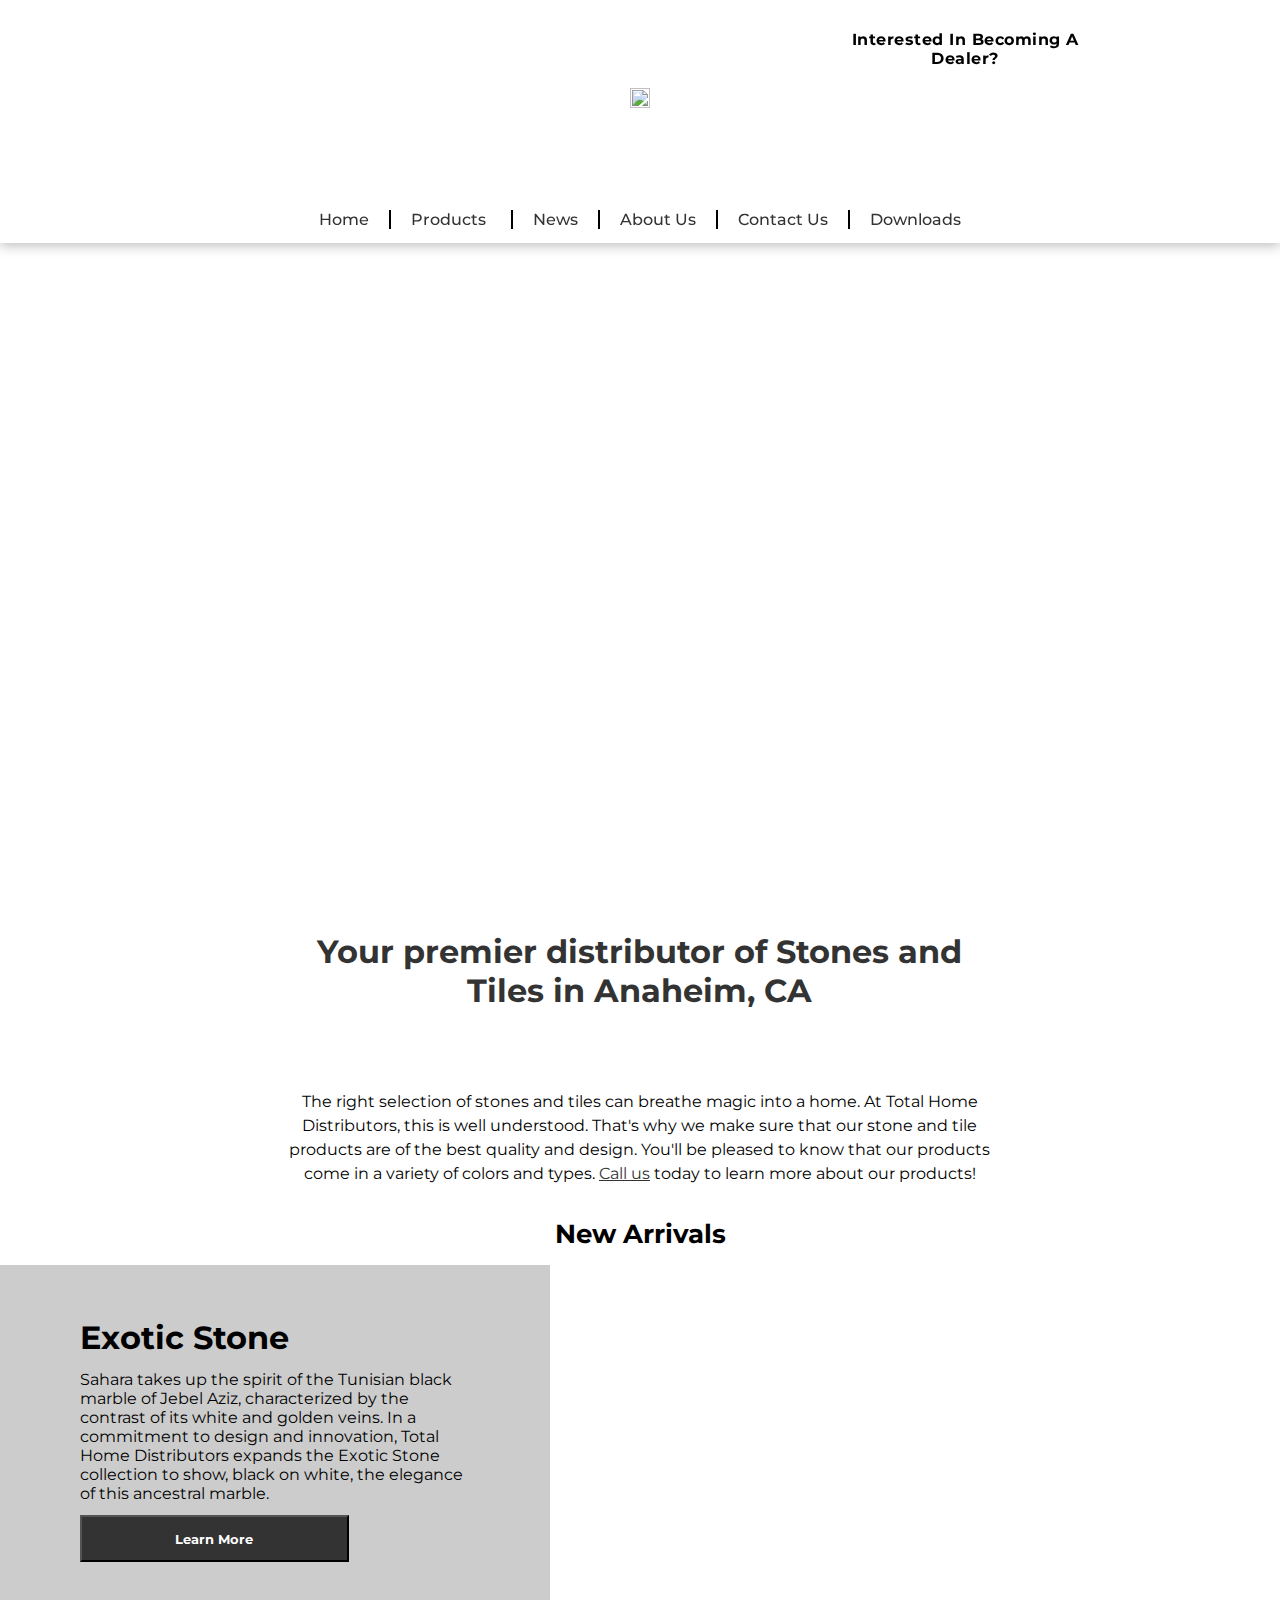
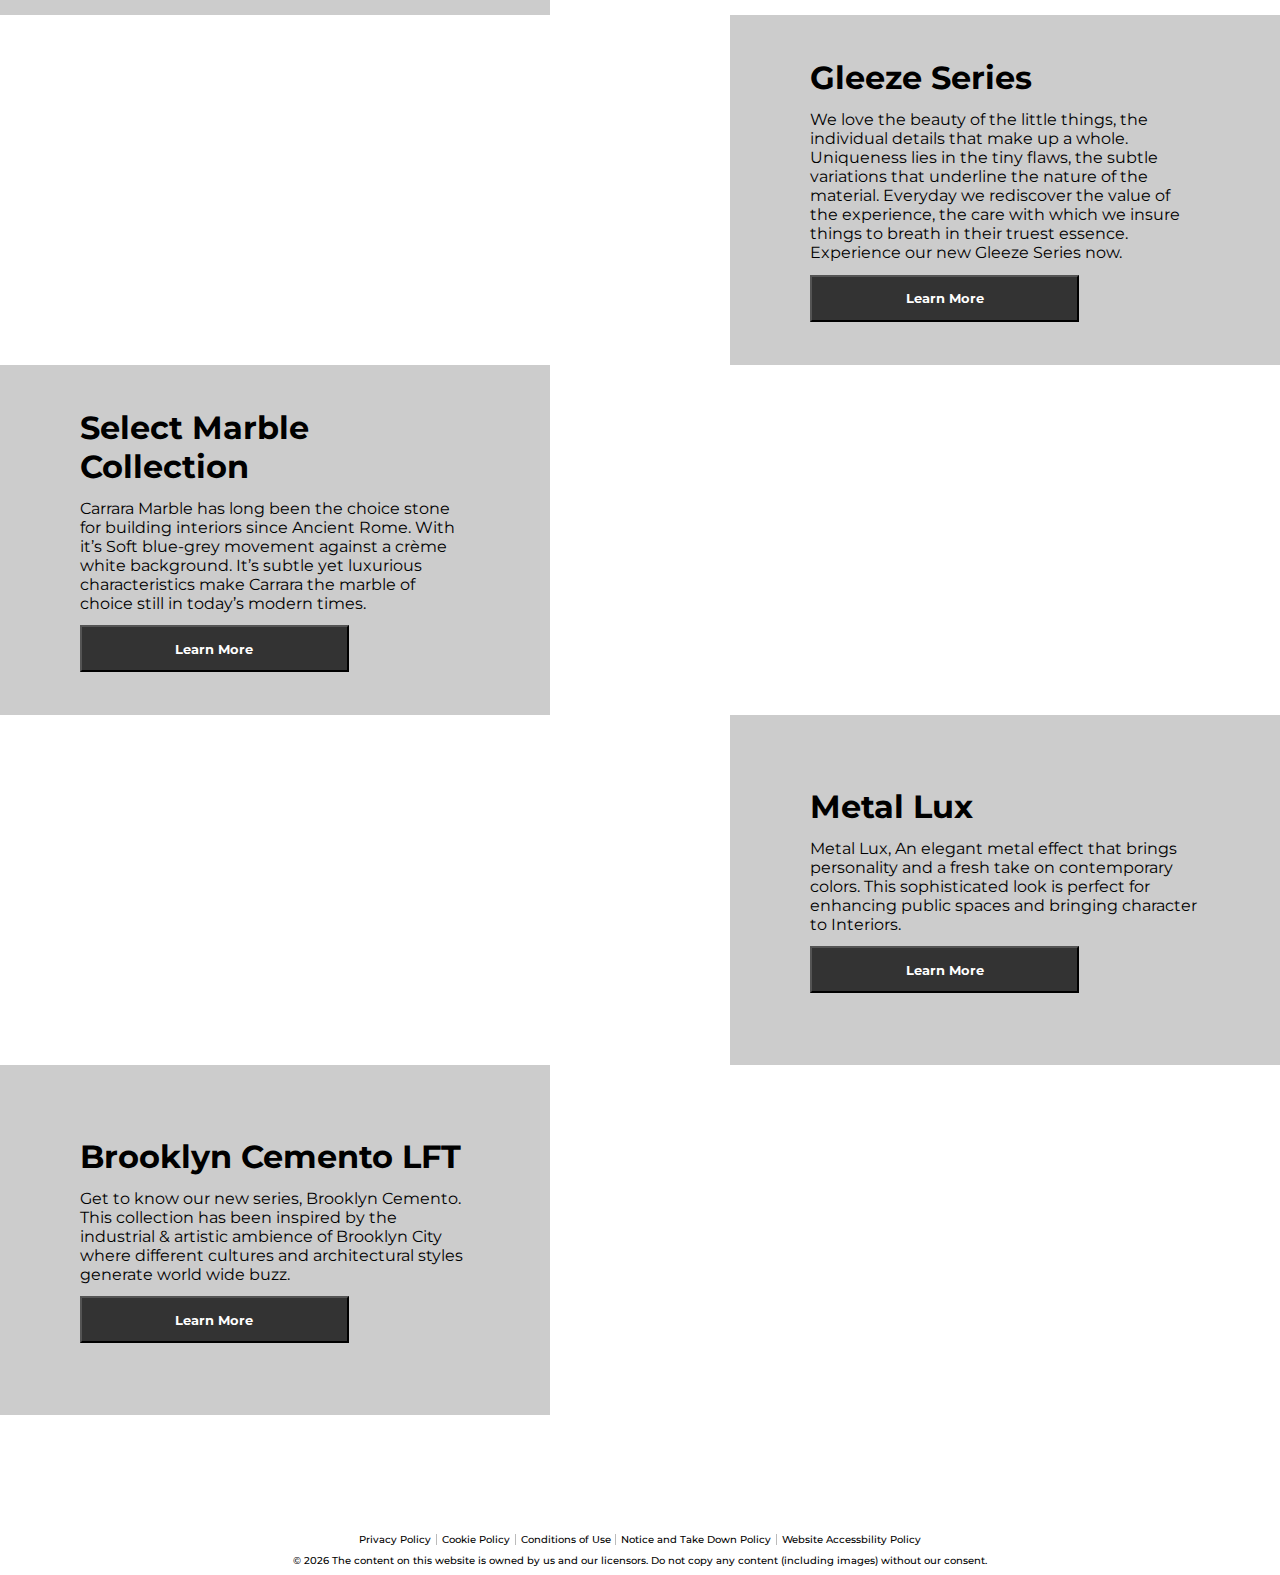
==== index.html @ 00568a25 "landing page" ====
<!DOCTYPE html>
<html lang="en">
  <head>
    <meta charset="UTF-8" />
    <meta http-equiv="X-UA-Compatible" content="IE=edge" />
    <meta name="viewport" content="width=device-width, initial-scale=1.0" />
    <title>Homepage | Total Home Distributors | Anaheim, CA</title>

    <link rel="stylesheet" href="https://cdnjs.cloudflare.com/ajax/libs/font-awesome/6.0.0-beta2/css/all.min.css" integrity="sha512-YWzhKL2whUzgiheMoBFwW8CKV4qpHQAEuvilg9FAn5VJUDwKZZxkJNuGM4XkWuk94WCrrwslk8yWNGmY1EduTA==" crossorigin="anonymous" referrerpolicy="no-referrer" />
    <link rel="stylesheet" href="style.css" />
    <link
      rel="stylesheet"
      href="https://cdnjs.cloudflare.com/ajax/libs/font-awesome/6.0.0-beta2/css/all.min.css"
      integrity="sha512-YWzhKL2whUzgiheMoBFwW8CKV4qpHQAEuvilg9FAn5VJUDwKZZxkJNuGM4XkWuk94WCrrwslk8yWNGmY1EduTA=="
      crossorigin="anonymous"
      referrerpolicy="no-referrer"
    />
    <link rel="preconnect" href="https://fonts.googleapis.com" />
    <link rel="preconnect" href="https://fonts.gstatic.com" crossorigin />
    <link
      href="https://fonts.googleapis.com/css2?family=Montserrat:ital,wght@0,100;0,200;0,300;0,400;0,500;0,600;0,700;0,800;0,900;1,100;1,200;1,300;1,400;1,500;1,600;1,700;1,800;1,900&display=swap"
      rel="stylesheet"
    />
    <script src="https://cdnjs.cloudflare.com/ajax/libs/jquery/3.5.0/jquery.min.js"></script>
  </head>
  <body>
    <header>
      <div class="container">
        <div class="left-container"></div>
        <div class="middle-container">
          <div class="logo">
            <img
              src="https://cdn.websites.hibu.com/7ad96194b5aa48289e3e0028a79726c9/dms3rep/multi/desktop/logo-9bf7ba0e.png"
              alt=""
            />
          </div>
        </div>
        <div class="container-message">
          <span>interested in becoming a dealer?</span>
        </div>
      </div>
      <nav class="nav">
        <ul>
          <a href="#">
            <li class="nav-middle">home</li>
          </a>
          <div class="products">
            <a href="#">
              <li class="nav-middle">
                products <i class="fas fa-chevron-down"></i>
              </li>
            </a>
            <a href="#">
              <div class="products-share">share</div>
            </a>
          </div>
          <a href="#">
            <li class="nav-middle">news</li>
          </a>
          <a href="#">
            <li class="nav-middle">about us</li>
          </a>
          <a href="#">
            <li class="nav-middle">contact us</li>
          </a>
          <a href="#">
            <li class="nav-right">downloads</li>
          </a>
        </ul>
      </nav>
    </header>

    <main>
      <section class="display"></section>
      <section class="new-arrivals-gallery">
        <div class="text-information">
          <h1>Your premier distributor of Stones and Tiles in Anaheim, CA</h1>
          <p>
            The right selection of stones and tiles can breathe magic into a
            home. At Total Home Distributors, this is well understood. That's
            why we make sure that our stone and tile products are of the best
            quality and design. You'll be pleased to know that our products come
            in a variety of colors and types.
            <a href="#" class="cta">Call us</a> today to learn more about our
            products!
          </p>
        </div>

        <h1 class="title">New Arrivals</h1>

        <div class="gallery-1">
          <div class="gallery-left-1">
            <h1>Exotic Stone</h1>
            <p>
              Sahara takes up the spirit of the Tunisian black marble of Jebel
              Aziz, characterized by the contrast of its white and golden veins.
              In a commitment to design and innovation, Total Home Distributors
              expands the Exotic Stone collection to show, black on white, the
              elegance of this ancestral marble.
            </p>
            <button class="cta">Learn More</button>
          </div>
          <div class="gallery-right-1"></div>
        </div>

        <div class="gallery-2">
          <div class="gallery-left-2"></div>
          <div class="gallery-right-2">
            <h1>Gleeze Series</h1>
            <p>
              We love the beauty of the little things, the individual details
              that make up a whole. Uniqueness lies in the tiny flaws, the
              subtle variations that underline the nature of the material.
              Everyday we rediscover the value of the experience, the care with
              which we insure things to breath in their truest essence.
              Experience our new Gleeze Series now.
            </p>
            <button class="cta">Learn More</button>
          </div>
        </div>

        <div class="gallery-3">
          <div class="gallery-left-3">
            <h1>Select Marble Collection</h1>
            <p>
              Carrara Marble has long been the choice stone for building
              interiors since Ancient Rome. With it’s Soft blue-grey movement
              against a crème white background. It’s subtle yet luxurious
              characteristics make Carrara the marble of choice still in today’s
              modern times.
            </p>
            <button class="cta">Learn More</button>
          </div>
          <div class="gallery-right-3"></div>
        </div>

        <div class="gallery-4">
          <div class="gallery-left-4"></div>
          <div class="gallery-right-4">
            <h1>Metal Lux</h1>
            <p>
              Metal Lux, An elegant metal effect that brings personality and a
              fresh take on contemporary colors. This sophisticated look is
              perfect for enhancing public spaces and bringing character to
              Interiors.
            </p>
            <button class="cta">Learn More</button>
          </div>
        </div>

        <div class="gallery-5">
          <div class="gallery-left-5">
            <h1>Brooklyn Cemento LFT</h1>
            <p>
              Get to know our new series, Brooklyn Cemento. This collection has
              been inspired by the industrial & artistic ambience of Brooklyn
              City where different cultures and architectural styles generate
              world wide buzz.
            </p>
            <button class="cta">Learn More</button>
          </div>
          <div class="gallery-right-5"></div>
        </div>
      </section>
      <section class="social-links">
        <a href="https://www.facebook.com/pages/Total-Home-Distributors/105014530872221"><i class="fab fa-facebook-f"></i></a>
        <a href="https://www.instagram.com/thdistributors/?hl=en"><i class="fab fa-instagram"></i></a>
        <a href="https://www.yelp.com/biz/total-home-distributors-anaheim"><i class="fab fa-yelp"></i></a>
        <a href="https://google.com/maps/place/"><i class="fas fa-store"></i></a>
      </section>
    </main>

    <footer>
      <ol>
        <li>Privacy Policy</li>
        <li>Cookie Policy</li>
        <li>Conditions of Use

        </li>
        <li>Notice and Take Down Policy</li>
        <li>Website Accessbility Policy</li>
      </ol>

      &copy; <script>document.write(new Date().getFullYear())</script> The content on this website is owned by us and our licensors. Do not copy any content (including images) without our consent.

    </footer>
    <script src="script.js"></script>
  </body>
</html>
---- style.css ----
:root {
  --color-darkgray-hue: 0;
  --color-darkgray-sat: 0%;
  --color-darkgray-lit: 20%;
  --color-darkgray: hsl(
    var(--color-darkgray-hue),
    var(--color-darkgray-sat),
    var(--color-darkgray-lit)
  );
  --color-lightgray: #888;
  --color-lightgray2: #cccccc;
  --color-white: #fff;
  --color-black: #000;
  --fontFamily: Montserrat, sans-serif;
}

* {
  margin: 0;
  padding: 0;
  box-sizing: border-box;
  font-family: var(--fontFamily);
}

header {
  display: flex;
  flex-direction: column;
  width: 100%;
  height: auto;
  padding-bottom: 0.8em;
  box-shadow: rgba(0, 0, 0, 0.25) 0 3px 11px 0;
  position: fixed;
  z-index: 1;
  background-color: white;
}

.container {
  display: flex;
  justify-content: center;
  height: 200px;
  transition: 250s;
}

.middle-container {
  display: flex;
  align-items: center;
  justify-content: center;
}

.logo img {
  height: 100%;
  width: 100%;
  object-fit: contain;
}

.left-container {
  flex: 1;
}

.container-message {
  flex: 1;
  display: flex;
  align-items: flex-start;
  justify-content: center;
}

@media (min-width: 1500px) {
  .container-message {
    justify-content: flex-start;
    margin-left: 5em;
  }
}

.container-message span {
  margin-top: 30px;
  font-weight: 700;
  letter-spacing: 0.5px;
  width: 250px;
  text-align: center;
  text-transform: capitalize;
}

.nav ul {
  display: flex;
  margin-top: 0.5rem;
  justify-content: center;
  align-items: center;
  list-style-type: none;
  text-transform: capitalize;
}

.nav a {
  text-decoration: none;
  color: var(--color-darkgray);
  font-weight: 500;
}

.nav ul i {
  margin-left: 5px;
  font-size: 0.7em;
}

.nav ul li {
  /* margin: 0 20px; */
  padding: 0 20px;
}

.nav-middle {
  border-right: 2px solid black;
}

.products {
  position: relative;
  padding: 0.1em 0;
}

.hidden {
  display: none;
}

.products-share {
  position: absolute;
  content: "search";
  color: var(--color-darkgray);
  background-image: linear-gradient(
    to right,
    var(--color-white),
    var(--color-lightgray2)
  );
  bottom: -2.5rem;
  top: 1.2rem;
  right: 0.75rem;
  left: 0.75rem;
  align-items: center;
  display: none;
  justify-content: center;
  border-radius: 2px;
  z-index: 2;
  box-shadow: rgba(0, 0, 0, 0.25) 0 3px 11px 0;
}

.display {
  min-height: 100vh;
  background-size: auto;
  background-position: 50% 50%;
  background-repeat: no-repeat;
  background-attachment: scroll;
  animation: 0s ease 0s 1 normal none running none;
  background-image: url("https://le-cdn.hibuwebsites.com/7ad96194b5aa48289e3e0028a79726c9/dms3rep/multi/opt/Screen+Shot+2021-09-01+at+3.17.03+PM-1920w.png");
  opacity: 1;
  transition: opacity 0.75s ease-in-out 0s;
}

/* Display Section */
.text-information {
  display: flex;
  flex-direction: column;
  text-align: center;
  align-items: center;
  justify-content: center;
  padding: 2rem 3rem;
}

.text-information h1 {
  width: 60%;
  margin-bottom: 5rem;
  font-weight: 700;
  color: var(--color-darkgray);
}

.text-information p {
  width: 60%;
  font-weight: 400;
  line-height: 150%;
}

.text-information .cta {
  color: var(--color-darkgray);
}

.new-arrivals-gallery .title {
  text-align: center;
  display: flex;
  align-items: center;
  justify-content: center;
  font-size: 1.6em;
  margin-bottom: 1rem;
}

.gallery-1,
.gallery-2,
.gallery-3,
.gallery-4,
.gallery-5 {
  display: flex;
  align-items: center;
  justify-content: center;
  /* margin-top: 1rem; */
  height: 350px;
}

.gallery-left-1,
.gallery-right-2,
.gallery-left-3,
.gallery-right-4,
.gallery-left-5 {
  flex: 0.8;
  display: flex;
  align-items: flex-start;
  justify-content: center;
  flex-direction: column;
  padding: 5rem;
  height: 100%;
  background-color: var(--color-lightgray2);
  background-size: cover;
  background-position: 50% 50%;
  background-repeat: no-repeat;
  background-attachment: scroll;
  background-image: url("https://le-cdn.hibuwebsites.com/7ad96194b5aa48289e3e0028a79726c9/dms3rep/multi/opt/bg-1920w.png");
}

.gallery-right-1,
.gallery-left-2,
.gallery-right-3,
.gallery-left-4,
.gallery-right-5 {
  flex: 1.5;
  height: 100%;
  background-size: cover;
  background-position: 25% 20%;
  background-repeat: no-repeat;
  background-attachment: scroll;
  background-image: url("https://le-cdn.hibuwebsites.com/7ad96194b5aa48289e3e0028a79726c9/dms3rep/multi/opt/SAHARA-dbf75f92-1920w.JPG");
}

.gallery-left-2 {
  background-image: url("https://le-cdn.hibuwebsites.com/7ad96194b5aa48289e3e0028a79726c9/dms3rep/multi/opt/gleeze_1111-1920w.JPG");
  background-position: 50% 50%;
}

.gallery-right-3 {
  background-image: url("https://le-cdn.hibuwebsites.com/7ad96194b5aa48289e3e0028a79726c9/dms3rep/multi/opt/CARRARA_24_ROOM%2BSCENE%2B-1920w.jpg");
  background-position: 50% 50%;
}

.gallery-left-4 {
  background-image: url("https://le-cdn.hibuwebsites.com/7ad96194b5aa48289e3e0028a79726c9/dms3rep/multi/opt/amb_metax_120_02-3ea0dfc6-1920w.JPG");
  background-position: 50% 50%;
}

.gallery-right-5 {
  background-image: url("https://le-cdn.hibuwebsites.com/7ad96194b5aa48289e3e0028a79726c9/dms3rep/multi/opt/iu_brooklyn_cemento-toupe-floor-24x24_cemento-argent-wall-24x48_living-room-1920w.jpg");
  background-position: 50% 100%;
}

.gallery-left-1 p,
.gallery-right-2 p,
.gallery-left-3 p,
.gallery-right-4 p,
.gallery-left-5 p {
  margin: 0.8em 0;
}

.gallery-left-1 .cta,
.gallery-right-2 .cta,
.gallery-left-3 .cta,
.gallery-right-4 .cta,
.gallery-left-5 .cta {
  padding: 1em 7em;
  background-color: hsl(
    var(--color-darkgray-hue),
    var(--color-darkgray-sat),
    var(--color-darkgray-lit)
  );
  color: var(--color-white);
  font-weight: 700;
  transition: 250ms ease;
  cursor: pointer;
}

.gallery-left-1 .cta:hover,
.gallery-right-2 .cta:hover,
.gallery-left-3 .cta:hover,
.gallery-right-4 .cta:hover,
.gallery-left-5 .cta:hover {
  --color-darkgray-lit: 30%;
}

.social-links {
  display: flex;
  align-items: center;
  justify-content: center;
  min-height: 100px;
  background-repeat: no-repeat;
  background-image: url("https://le-cdn.hibuwebsites.com/7ad96194b5aa48289e3e0028a79726c9/dms3rep/multi/opt/footer-1920w.png");
  background-size: cover;
}

.social-links i {
  margin: 1rem;
  font-size: 1.8em;
  font-weight: 400;
  color: var(--color-white);
  cursor: pointer;
}

footer {
  display: flex;
  align-items: center;
  justify-content: center;
  flex-direction: column;
  padding: 1em 0;
  font-size: 0.6em;
  font-weight: 500;
}

footer ol {
  display: flex;
  align-items: center;
  justify-content: center;
  list-style-type: none;
}

footer ol > li + li {
  margin: 1em 0;
  margin-left: 0.5em;
  padding-left: 0.5em;
  border-left: 1px solid #bbb;
}
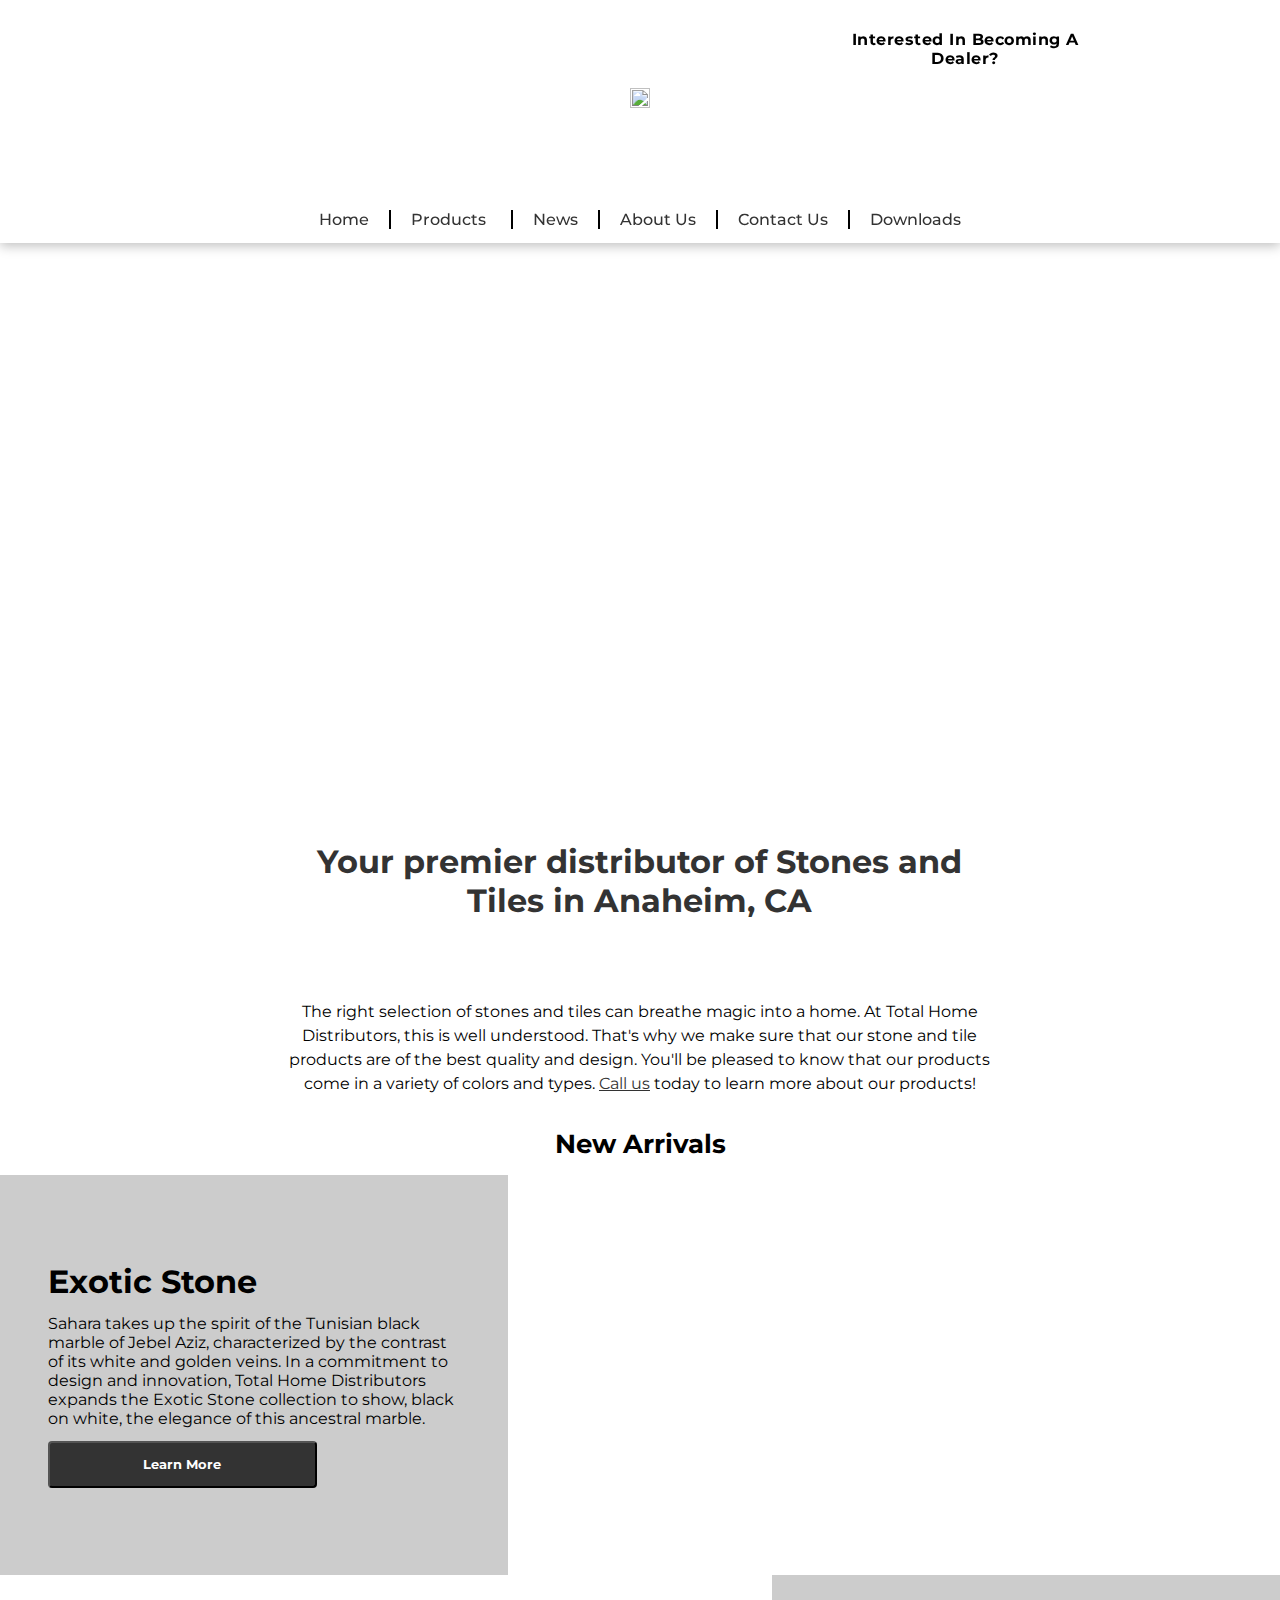
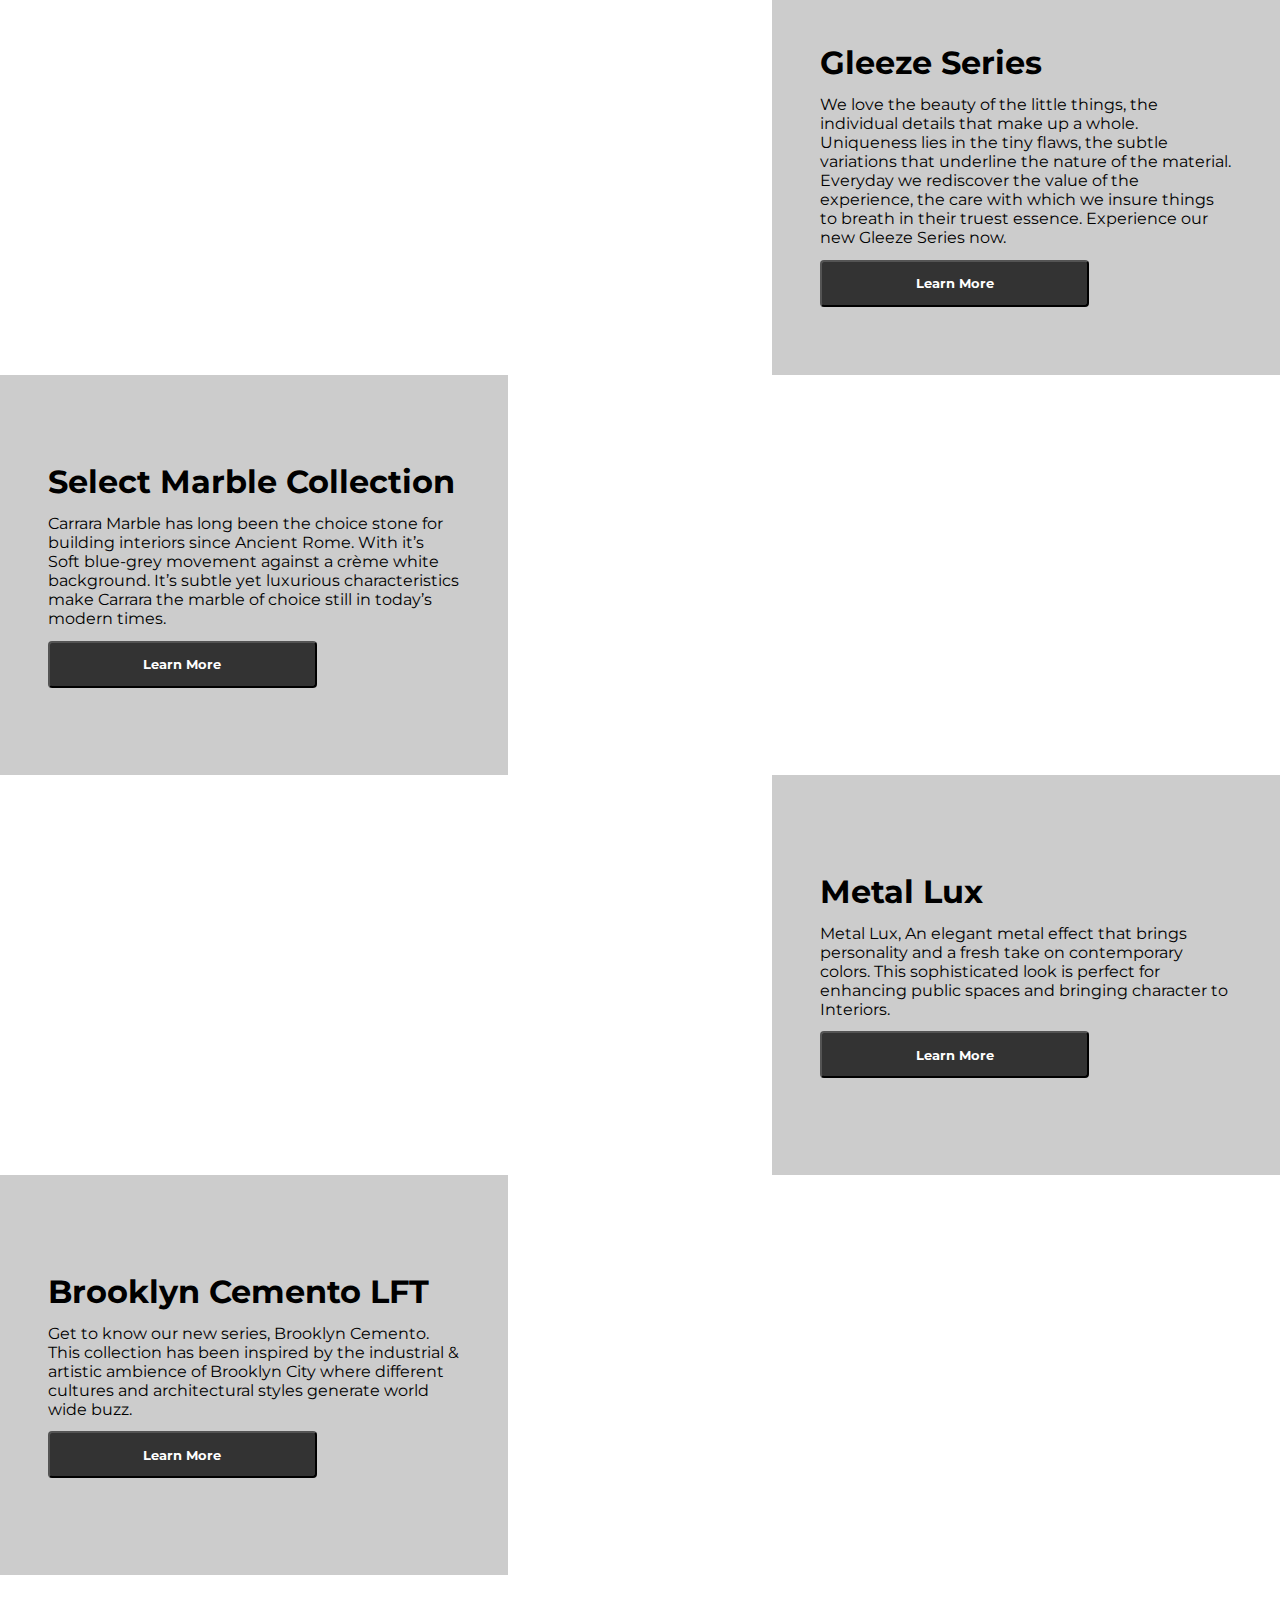
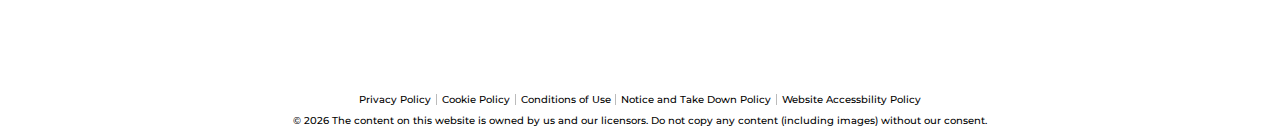
==== commit 4d0801c6: "news" ====
--- a/index.html
+++ b/index.html
@@ -47,14 +47,14 @@
           <div class="products">
             <a href="#">
               <li class="nav-middle">
-                products <i class="fas fa-chevron-down"></i>
+                products <i class="products-arrow fas fa-chevron-down"></i>
               </li>
             </a>
             <a href="#">
               <div class="products-share">share</div>
             </a>
           </div>
-          <a href="#">
+          <a href="./news.html">
             <li class="nav-middle">news</li>
           </a>
           <a href="#">
--- a/style.css
+++ b/style.css
@@ -8,10 +8,15 @@
     var(--color-darkgray-lit)
   );
   --color-lightgray: #888;
-  --color-lightgray2: #cccccc;
+  --color-lightgray2-hue: 0;
+  --color-lightgray2-sat: 0%;
+  --color-lightgray2-lit: 80%;
+  --color-lightgray2: hsl(0, 0%, 80%);
   --color-white: #fff;
   --color-black: #000;
   --fontFamily: Montserrat, sans-serif;
+  --borderRadius: 4px;
+  --transitionTime: 250ms;
 }
 
 * {
@@ -19,6 +24,17 @@
   padding: 0;
   box-sizing: border-box;
   font-family: var(--fontFamily);
+}
+
+/* Hide scrollbar for Chrome, Safari and Opera */
+body::-webkit-scrollbar {
+  display: none;
+}
+
+body {
+  /* Hide scrollbar for IE, Edge and Firefox */
+  -ms-overflow-style: none; /* IE and Edge */
+  scrollbar-width: none; /* Firefox */
 }
 
 header {
@@ -113,18 +129,19 @@
   padding: 0.1em 0;
 }
 
+
 .hidden {
   display: none;
 }
 
 .products-share {
+  --color-lightgray2-lit: 85%;
   position: absolute;
-  content: "search";
   color: var(--color-darkgray);
   background-image: linear-gradient(
     to right,
     var(--color-white),
-    var(--color-lightgray2)
+    hsl(var(--color-lightgray2-hue), var(--color-lightgray2-sat), var(--color-lightgray2-lit))
   );
   bottom: -2.5rem;
   top: 1.2rem;
@@ -133,13 +150,13 @@
   align-items: center;
   display: none;
   justify-content: center;
-  border-radius: 2px;
+  border-radius: var(--borderRadius);
   z-index: 2;
   box-shadow: rgba(0, 0, 0, 0.25) 0 3px 11px 0;
 }
 
 .display {
-  min-height: 100vh;
+  min-height: 90vh;
   background-size: auto;
   background-position: 50% 50%;
   background-repeat: no-repeat;
@@ -195,7 +212,7 @@
   align-items: center;
   justify-content: center;
   /* margin-top: 1rem; */
-  height: 350px;
+  height: 400px;
 }
 
 .gallery-left-1,
@@ -208,7 +225,7 @@
   align-items: flex-start;
   justify-content: center;
   flex-direction: column;
-  padding: 5rem;
+  padding: 3rem;
   height: 100%;
   background-color: var(--color-lightgray2);
   background-size: cover;
@@ -273,8 +290,10 @@
   );
   color: var(--color-white);
   font-weight: 700;
-  transition: 250ms ease;
+  transition: var(--transitionTime) ease;
   cursor: pointer;
+  border-radius: var(--borderRadius);
+
 }
 
 .gallery-left-1 .cta:hover,
@@ -325,4 +344,4 @@
   margin-left: 0.5em;
   padding-left: 0.5em;
   border-left: 1px solid #bbb;
-}+}
